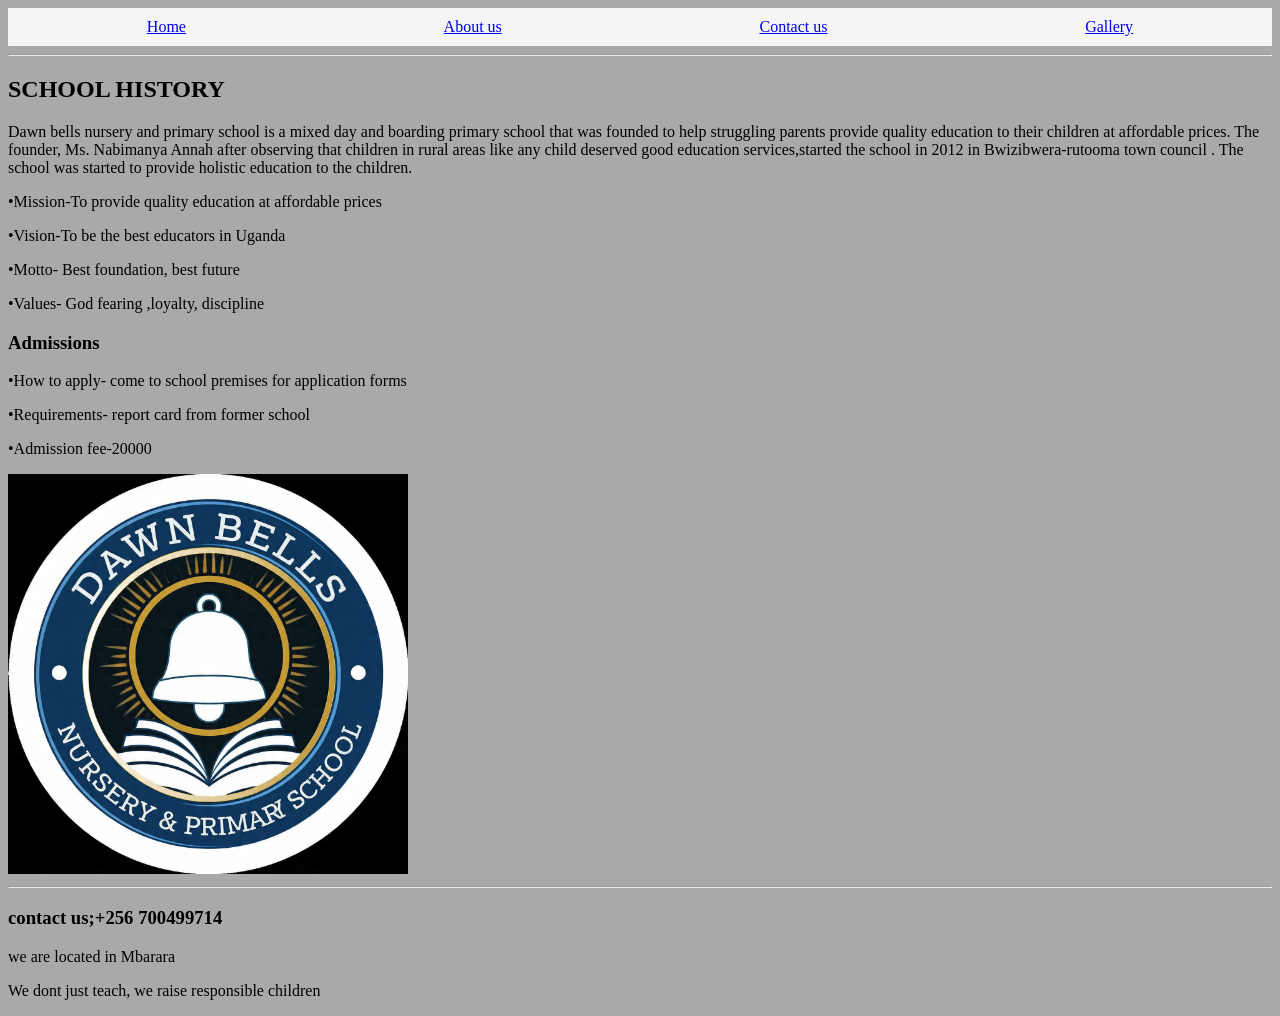
==== About us.html @ 03fcb5ba "Add files via upload Initial commit" ====
<!DOCTYPE html>
<html lang="en">
<head>
    <meta charset="UTF-8">
    <meta name="viewport" content="width=device-width, initial-scale=1.0">
    <title>Document</title>
    <link rel="stylesheet" href="About us.css">
</head>
<body class="body"> 
    <header class="header">
        <a href="index.html">Home</a>
        <a href="About us.html">About us</a>
        <a href="Contact us.html" class="contact">Contact us</a>
        <a href="Gallery.html" class="gallery">Gallery</a>
    </header>
    <hr>
<section>
<h1>SCHOOL HISTORY</h1>
<p>Dawn bells nursery and primary school is a mixed day and boarding primary school that was founded to help struggling parents provide quality education to their children at affordable prices.
The founder, Ms. Nabimanya Annah after observing that children in rural areas like any child deserved good education services,started the school in 2012 in Bwizibwera-rutooma town council . 
The school was started to provide holistic education to the children.
</p>
<p>•Mission-To provide quality education at affordable prices</p>
<p>•Vision-To be the best educators in Uganda </p>
<p>•Motto- Best foundation, best future</p>
<p>•Values- God fearing ,loyalty, discipline</p>
<h3>Admissions</h3>
<p>•How to apply- come to school premises for application forms</p>
<p>•Requirements- report card from former school </p>
<p>•Admission fee-20000</p>
<img src="badge.jpg" width="400" height="400">
</section>
<hr>
      <footer>
        <h3>contact us;+256 700499714</h3>
        <p>we are located in Mbarara</p>
        <p>We dont just teach, we raise responsible children</p>
    </footer>
</body>
</html>
---- About us.css ----
.body{
    background-color: darkgray;
}
.header{
    display: flex;
    justify-content: space-around;
    padding: 10px;
    background-color: whitesmoke;
}
h1{}
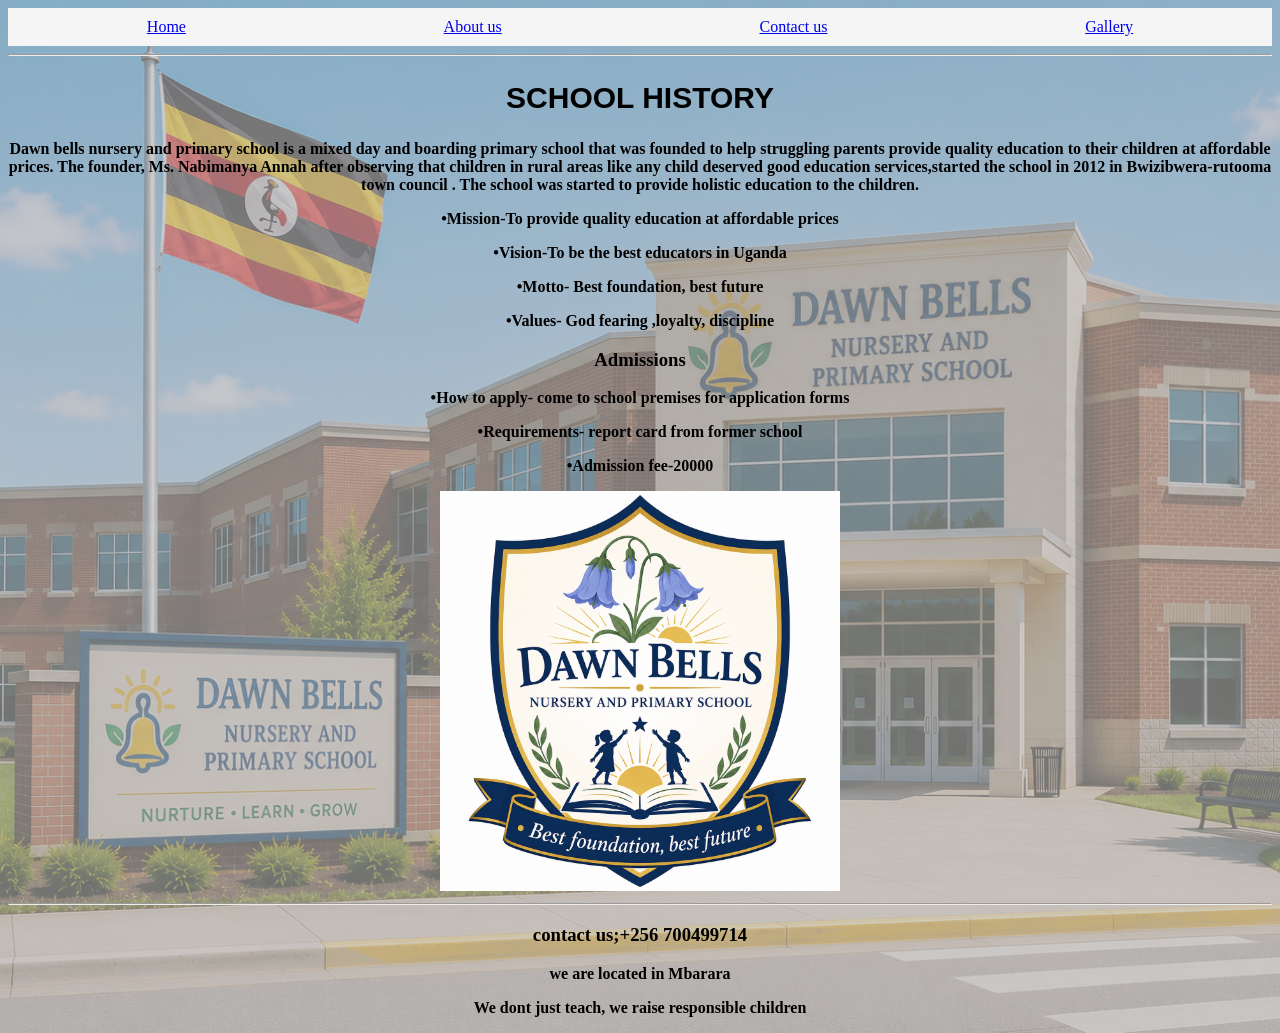
==== commit 66b5d257: "Add files via upload Updated changes" ====
--- a/About us.html
+++ b/About us.html
@@ -28,7 +28,7 @@
 <p>•How to apply- come to school premises for application forms</p>
 <p>•Requirements- report card from former school </p>
 <p>•Admission fee-20000</p>
-<img src="badge.jpg" width="400" height="400">
+<img src="better badge.png" width="400" height="400">
 </section>
 <hr>
       <footer>
--- a/About us.css
+++ b/About us.css
@@ -1,5 +1,9 @@
 .body{
     background-color: darkgray;
+    text-align: center;
+    background-image:url(school.png);
+    background-size: cover;
+    background-blend-mode: soft-light;
 }
 .header{
     display: flex;
@@ -7,4 +11,11 @@
     padding: 10px;
     background-color: whitesmoke;
 }
-h1{}+p{
+  font-weight: bold;  
+}
+h1{
+    font-size: 30px;
+    font-display: swap;
+    font-family: Impact, Haettenschweiler, 'Arial Narrow Bold', sans-serif;
+}
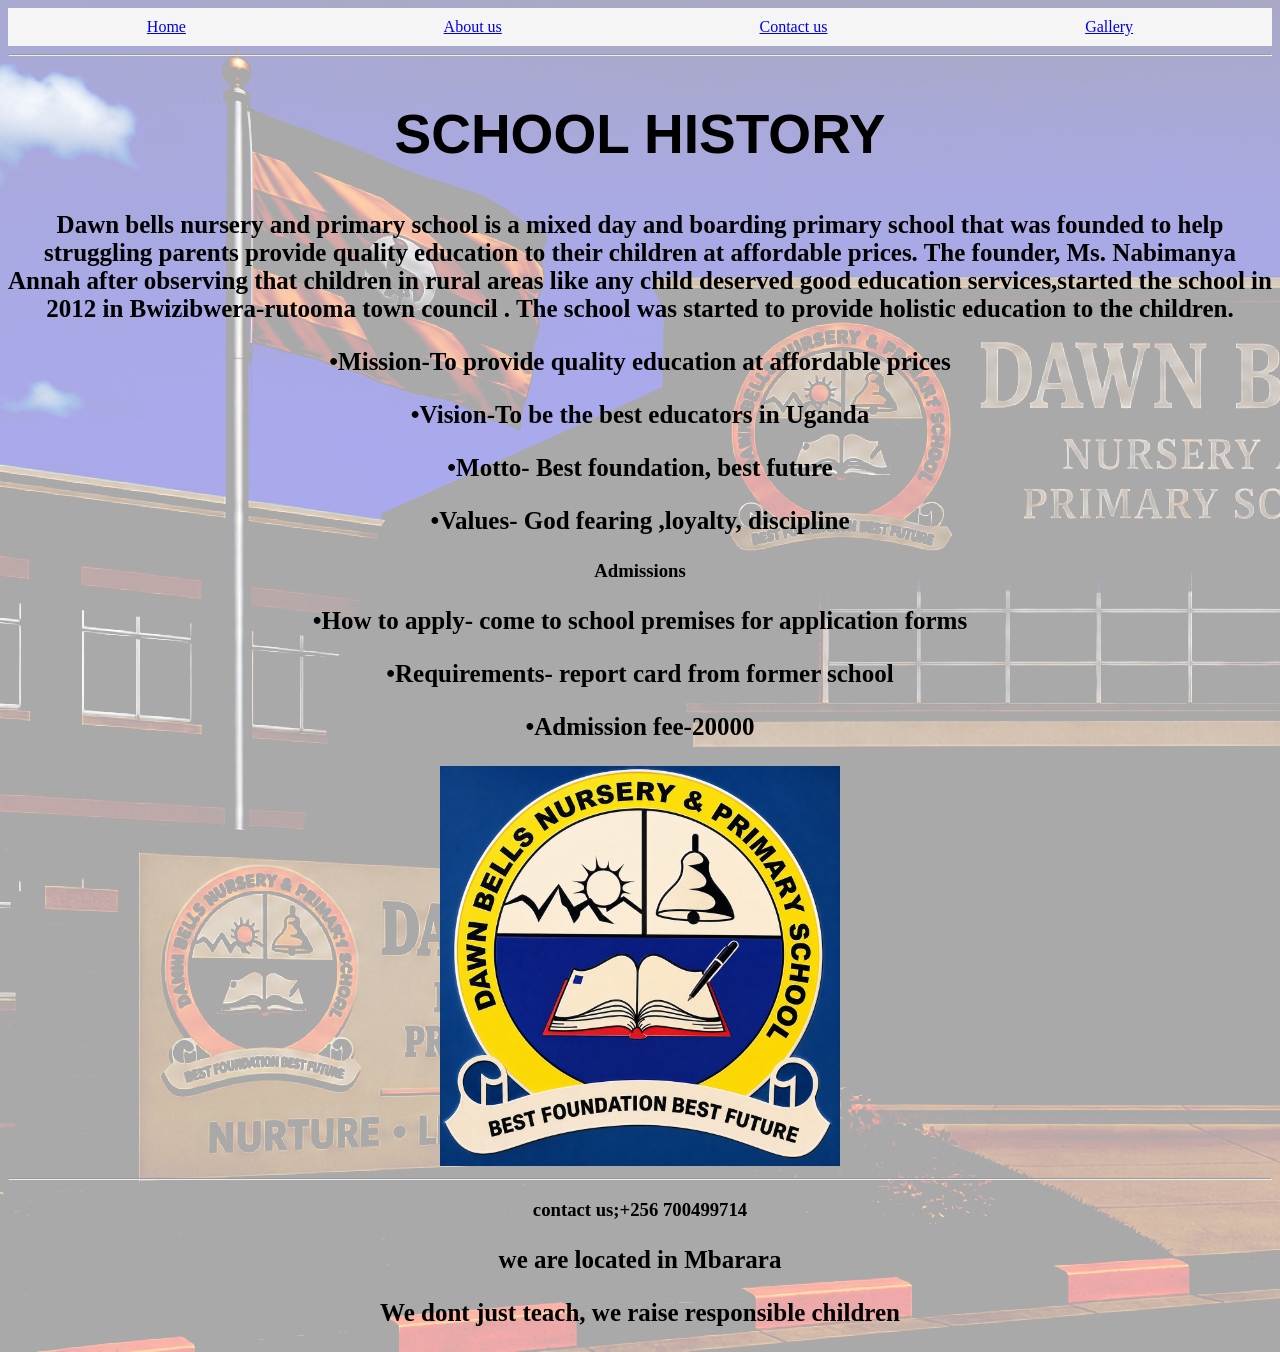
==== commit cb460639: "Add files via upload Update changes" ====
--- a/About us.html
+++ b/About us.html
@@ -14,7 +14,7 @@
         <a href="Gallery.html" class="gallery">Gallery</a>
     </header>
     <hr>
-<section>
+<section class="sec">
 <h1>SCHOOL HISTORY</h1>
 <p>Dawn bells nursery and primary school is a mixed day and boarding primary school that was founded to help struggling parents provide quality education to their children at affordable prices.
 The founder, Ms. Nabimanya Annah after observing that children in rural areas like any child deserved good education services,started the school in 2012 in Bwizibwera-rutooma town council . 
--- a/About us.css
+++ b/About us.css
@@ -3,19 +3,33 @@
     text-align: center;
     background-image:url(school.png);
     background-size: cover;
-    background-blend-mode: soft-light;
+    background-blend-mode: color-dodge;
+    background-blend-mode: lighten;
 }
+
 .header{
     display: flex;
     justify-content: space-around;
     padding: 10px;
     background-color: whitesmoke;
+
 }
 p{
-  font-weight: bold;  
+  font-weight: bold;
+  font-size: 25px;
+
 }
 h1{
-    font-size: 30px;
+    font-size: 55px;
     font-display: swap;
-    font-family: Impact, Haettenschweiler, 'Arial Narrow Bold', sans-serif;
+    font-family: Verdana, Geneva, Tahoma, sans-serif;
+    color:black;
+
+}
+
+button{
+    padding: 15px 35px;
+    border: none;
+    border-radius: 5px;
+    cursor: pointer;
 }
